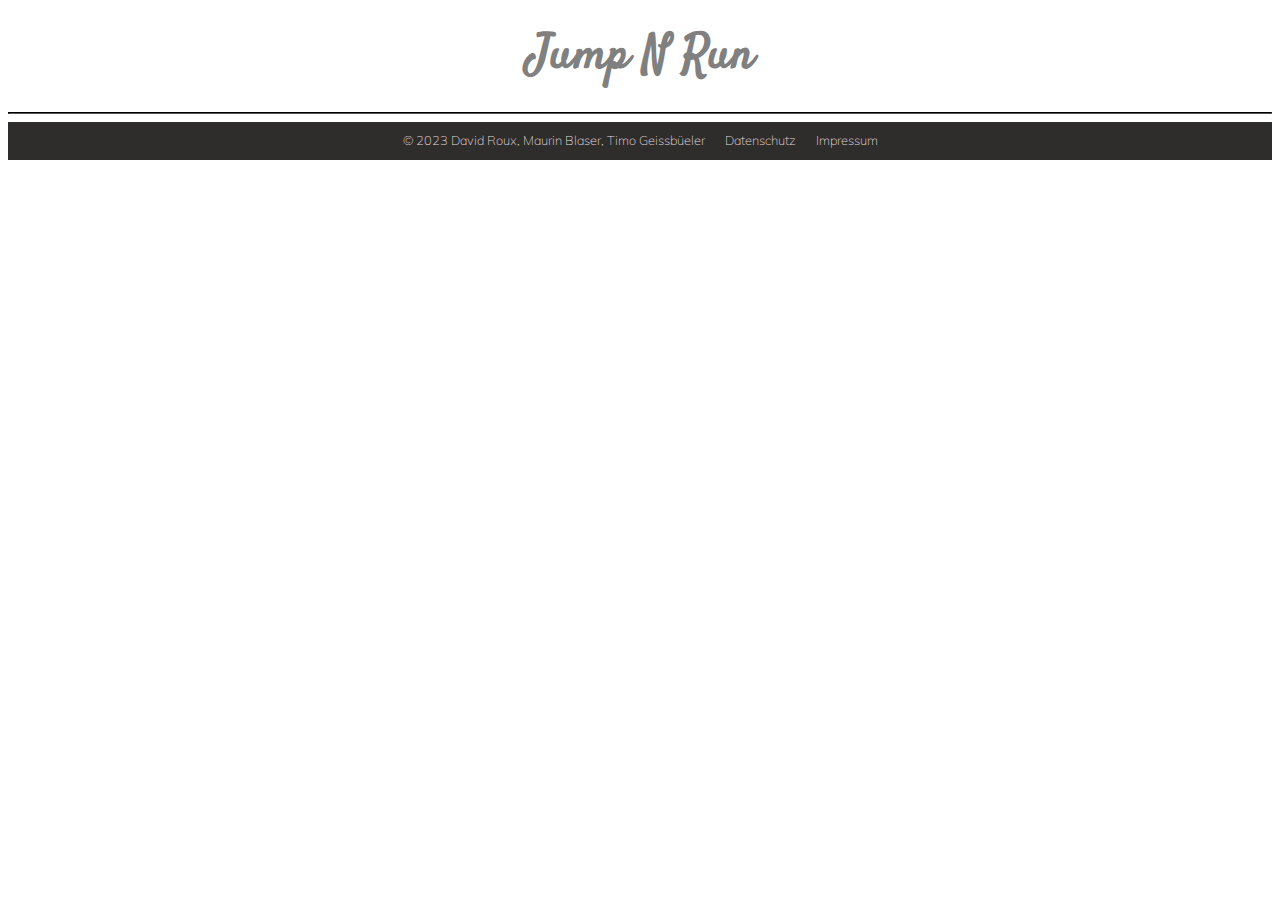
==== index.html @ 2d8a6bef "Add files via upload" ====
<!DOCTYPE html>
<html lang="en">
<head>
 <title>2D Jump N Run</title>
 <meta charset="utf-8">
 <link rel="stylesheet" type="text/css" href="style.css" />
 <meta name="viewport" content="width=device-width, initial-scale=1.0, maximum-scale=1.0, user-scalable=jes">
 <meta name="viewport" content="width=device-width">

<link rel="preconnect" href="https://fonts.googleapis.com">
<link rel="preconnect" href="https://fonts.gstatic.com" crossorigin>
<link href="https://fonts.googleapis.com/css2?family=Gowun+Dodum&family=Teko:wght@300&display=swap" rel="stylesheet">
<link href="https://fonts.googleapis.com/css?family=Muli&display=swap" rel="stylesheet">
<link href="<link rel="preconnect" href="https://fonts.googleapis.com">
<link rel="preconnect" href="https://fonts.gstatic.com" crossorigin>
<link href="https://fonts.googleapis.com/css2?family=Satisfy&display=swap" rel="stylesheet">

</head>

<body>
<header class="header">
 <h1 id="title">Jump N Run</h1>
</header>
 <hr>
<body>
    
	<iframe id="webgl_iframe" frameborder="0" allow="autoplay; fullscreen; vr" allowfullscreen="" allowvr="" mozallowfullscreen="true" src="https://play.unity.com/webgl/6ec0c9c6-11f9-45fd-b8f5-7a0f761b3dd0?screenshot=true&amp;embedType=detail" width="75%" height="580" onmousewheel="" webkitallowfullscreen="true"></iframe>
	
	
	
 <footer>
    <ul>
	  <li>&copy; 2023 David Roux, Maurin Blaser, Timo Geissbüeler</li>
	  <li>Datenschutz</li>
	  <li><a href="Impressum.html">Impressum</a></li>
	</ul> 
 </footer>
	
</body>
</html>
---- style.css ----
#webgl_iframe {
	position: absolute;
	left: 250px;
	top: 250px;
	
}
/* Genereller Style */


	



hr {

 border-color: black;
	
 background-color: black;
	
 color: black;

}

h1 {
    
    font-size: 3.0em;
    line-height: 2.0em;
    font-family: 'Satisfy', cursive;
	font-weight: 900;
    color: grey;
    margin: 0em;

}

ul {
	
	margin:1px;
	padding:1px;
	
}

li {
	list-style:square;
	font-family: 'Muli';
	font-weight:100;
	color:#2F2D2C;
	line-height:1.25em;
	margin:0em;
	padding:0em;
	margin:0.313em 0em 0.313em 0em;
	
}

a {
	text-decoration: none;
}



/* Menu Text Anfang */

.Text1 {
	font-size:auto;
	font-family:'Muli';
	
}

.Text2 {
	font-size:auto;
	font-family:'Muli';
	
}

/* Menu Text Ende */

/* Header */

.header {
	background-color:white;
	
	text-align:center;
	
}

/* Footer */


footer {
  display:auto;
  background:#2F2C2C;
  text-align:center;
  
} 

footer ul {
  display:auto;
  width:100%;
  max-width:980px;
  text-align:center;
  margin:0px auto;

}

footer ul li {
  display:inline;
  font-size:0.8em;
  line-height:2.8em;
  color:#E2DBDB;
  padding:0em 0.625em 0em 0.625em;

}

footer ul li a {
  color:#E2DBDB;

}

/* Mobile Style */


@media screen and (max-width:800px) {
  body {
    font-size:90%;
	
   }
}  

@media screen and (max-width:600px) {
  #main aside, #main article {
    width:100%;
    display:block;
    margin:0.625em 0em 0.625em 0em;	

  }
}

@media screen and (max-width:550px) {
   nav.nav {
	   display:block !important;
   }
}

@media screen and (max-width:550px) {
  body {
	  font-size:86%;
  }	
  #menubar ul li a.menubutton {
    display:block;
  }
  nav {
	  display:none;
	  height:auto;
  }
  nav ul li {
      display:block;
      margin:0.3em 0em 0.3em 0em;
  }
}
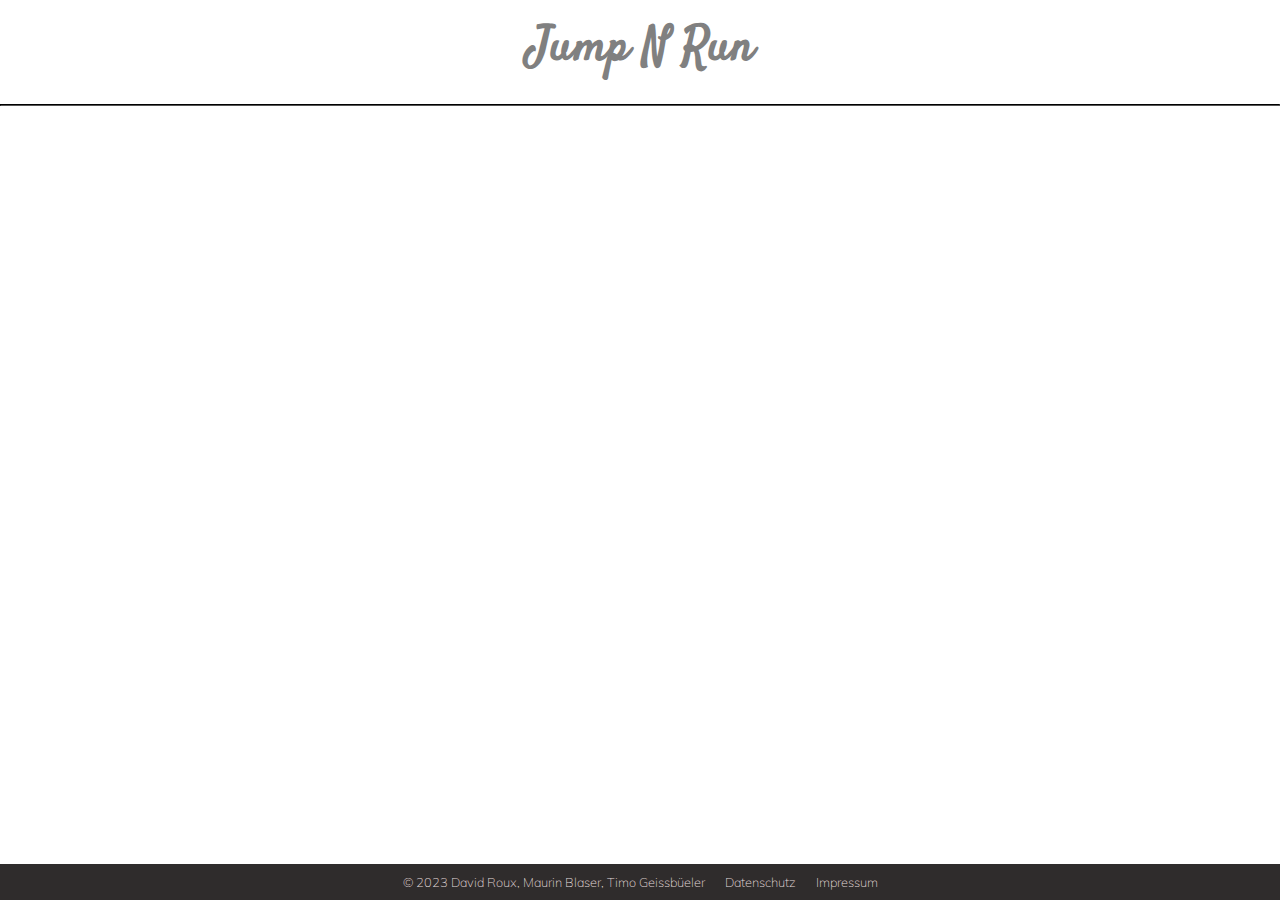
==== commit 9d89c890: "Add files via upload" ====
--- a/index.html
+++ b/index.html
@@ -18,23 +18,23 @@
 </head>
 
 <body>
+<div class="container">
 <header class="header">
  <h1 id="title">Jump N Run</h1>
+  <hr>
 </header>
- <hr>
-<body>
-    
-	<iframe id="webgl_iframe" frameborder="0" allow="autoplay; fullscreen; vr" allowfullscreen="" allowvr="" mozallowfullscreen="true" src="https://play.unity.com/webgl/6ec0c9c6-11f9-45fd-b8f5-7a0f761b3dd0?screenshot=true&amp;embedType=detail" width="75%" height="580" onmousewheel="" webkitallowfullscreen="true"></iframe>
-	
-	
-	
- <footer>
+
+
+     <div class="main center">
+<iframe id="webgl_iframe" frameborder="0" allow="autoplay; fullscreen; vr" allowfullscreen="" allowvr="" mozallowfullscreen="true" src="https://play.unity.com/webgl/6ec0c9c6-11f9-45fd-b8f5-7a0f761b3dd0?screenshot=true&amp;embedType=detail" width="75%" height="580" onmousewheel="" webkitallowfullscreen="true"></iframe>
+	</div>
+	 <div class="footer">
     <ul>
 	  <li>&copy; 2023 David Roux, Maurin Blaser, Timo Geissbüeler</li>
 	  <li>Datenschutz</li>
 	  <li><a href="Impressum.html">Impressum</a></li>
 	</ul> 
- </footer>
-	
+ </div>
+  </div>
 </body>
 </html>
--- a/style.css
+++ b/style.css
@@ -1,13 +1,39 @@
-#webgl_iframe {
-	position: absolute;
-	left: 250px;
-	top: 250px;
-	
-}
+
 /* Genereller Style */
 
+html,body,.container {
+	height: 100%;
+	margin: 0;
+}
 
+.center {
+	display: flex;
+    justify-content: center;
+	align-items: center;
+}
 	
+
+
+.container {  display: grid;
+  grid-template-columns: 1fr;
+  grid-template-rows: 120px 1fr 36px;
+  gap: 0px 0px;
+  grid-auto-flow: row;
+  grid-template-areas:
+    "header"
+    "main"
+    "footer";
+}
+
+.header { 
+	grid-area: header;
+	background-color:white;
+	text-align:center;
+ }
+
+.main { grid-area: main; }
+
+.footer { grid-area: footer; }
 
 
 
@@ -59,40 +85,25 @@
 
 /* Menu Text Anfang */
 
-.Text1 {
-	font-size:auto;
-	font-family:'Muli';
-	
-}
-
-.Text2 {
-	font-size:auto;
-	font-family:'Muli';
-	
-}
 
 /* Menu Text Ende */
 
 /* Header */
 
-.header {
-	background-color:white;
-	
-	text-align:center;
-	
-}
+
 
 /* Footer */
 
 
-footer {
+.footer {
   display:auto;
   background:#2F2C2C;
   text-align:center;
+
   
 } 
 
-footer ul {
+.footer ul {
   display:auto;
   width:100%;
   max-width:980px;
@@ -101,7 +112,7 @@
 
 }
 
-footer ul li {
+.footer ul li {
   display:inline;
   font-size:0.8em;
   line-height:2.8em;
@@ -110,7 +121,7 @@
 
 }
 
-footer ul li a {
+.footer ul li a {
   color:#E2DBDB;
 
 }
